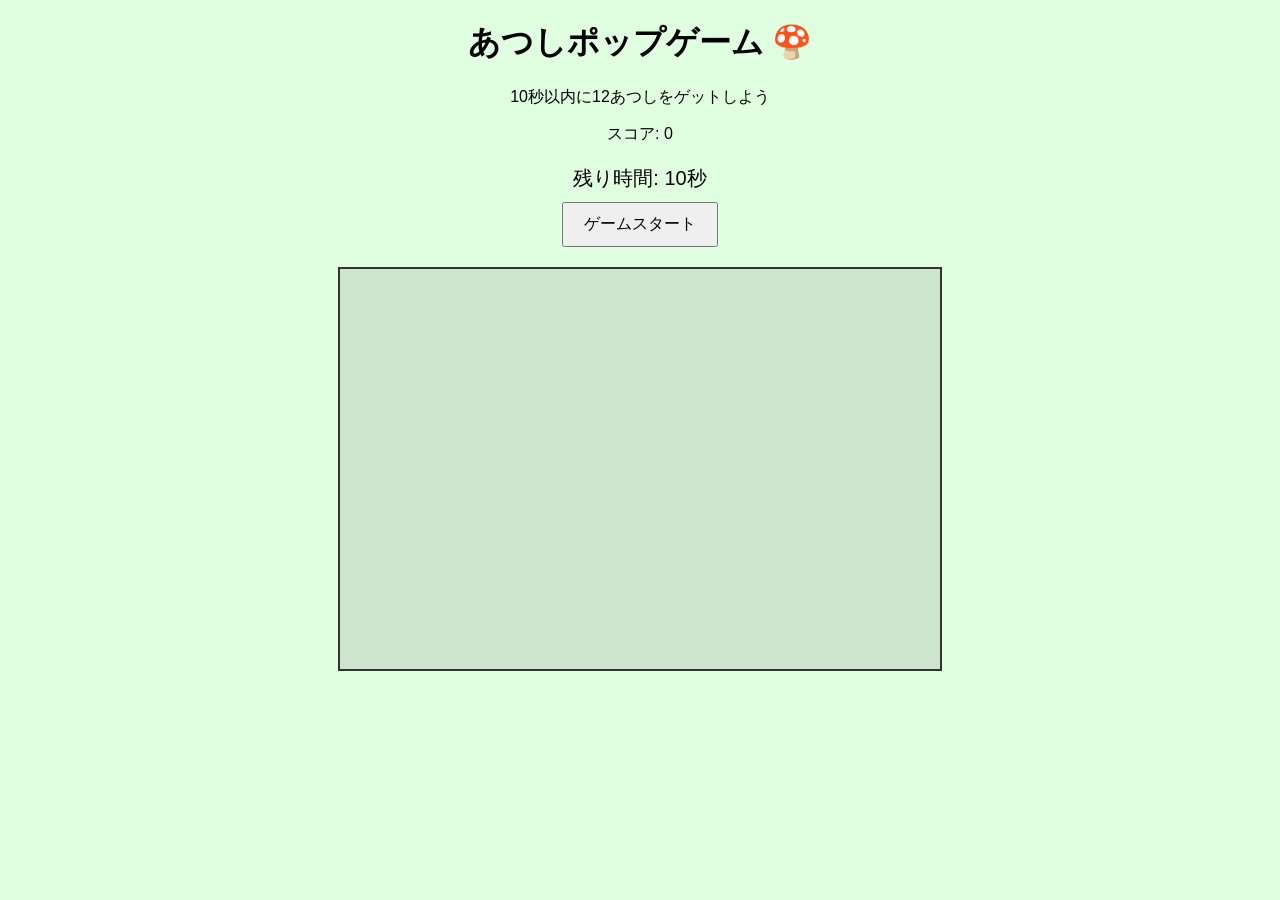
==== docs/game.html @ fa1e6be9 "Add files via upload" ====
<!DOCTYPE html>
<html lang="ja">
<head>
  <meta charset="UTF-8" />
  <title>あつしポップゲーム</title>
  <link rel="stylesheet" href="css/game_style.css" />
</head>
<body>
  <h1>あつしポップゲーム 🍄</h1>
  <p>10秒以内に12あつしをゲットしよう</p>
  <p>スコア: <span id="score">0</span></p>
  <p id="timer">残り時間: 10秒</p>
  <button id="start-btn">ゲームスタート</button>
  <div id="game-area"></div>
  <h2 id="result"></h2>
  <script src="js/script.js"></script>
</body>
</html>
---- docs/css/game_style.css ----
body {
  text-align: center;
  font-family: sans-serif;
  background-color: #e0ffe0;
}

#game-area {
  position: relative;
  width: 600px;
  height: 400px;
  margin: 20px auto;
  background-color: #cce5cc;
  border: 2px solid #333;
  overflow: hidden;
}

.mushroom {
  width: 60px;
  height: 60px;
  background-image: url('atsushi.png');
  background-size: contain;
  background-repeat: no-repeat;
  background-position: center;
  position: absolute;
  cursor: pointer;
}

#timer {
  font-size: 20px;
  margin-bottom: 10px;
}

#result {
  margin-top: 20px;
  font-weight: bold;
}

#start-btn {
  padding: 10px 20px;
  font-size: 16px;
  cursor: pointer;
}
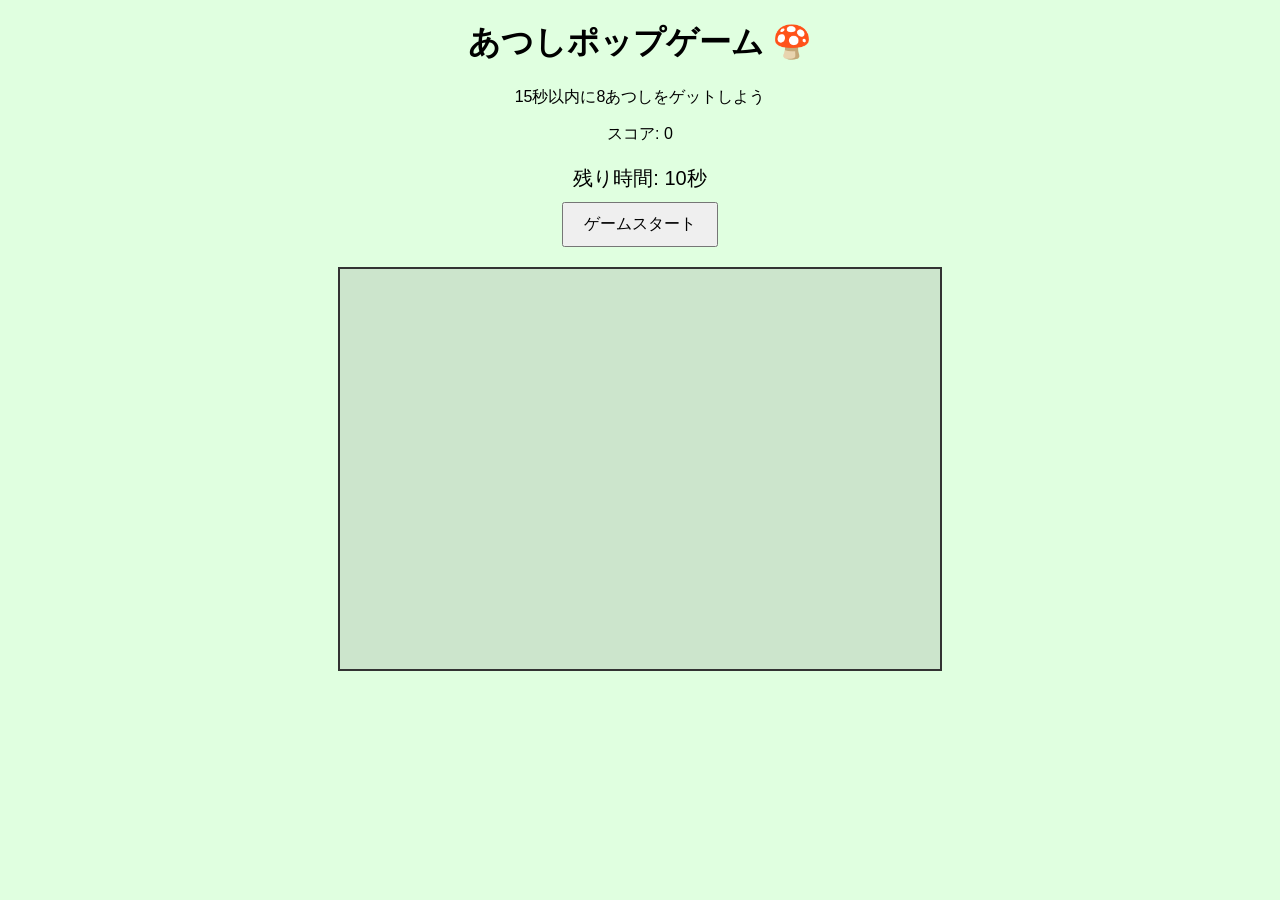
==== commit 414c10e5: "Update game.html" ====
--- a/docs/game.html
+++ b/docs/game.html
@@ -7,7 +7,7 @@
 </head>
 <body>
   <h1>あつしポップゲーム 🍄</h1>
-  <p>10秒以内に12あつしをゲットしよう</p>
+  <p>15秒以内に8あつしをゲットしよう</p>
   <p>スコア: <span id="score">0</span></p>
   <p id="timer">残り時間: 10秒</p>
   <button id="start-btn">ゲームスタート</button>
@@ -16,3 +16,4 @@
   <script src="js/script.js"></script>
 </body>
 </html>
+
